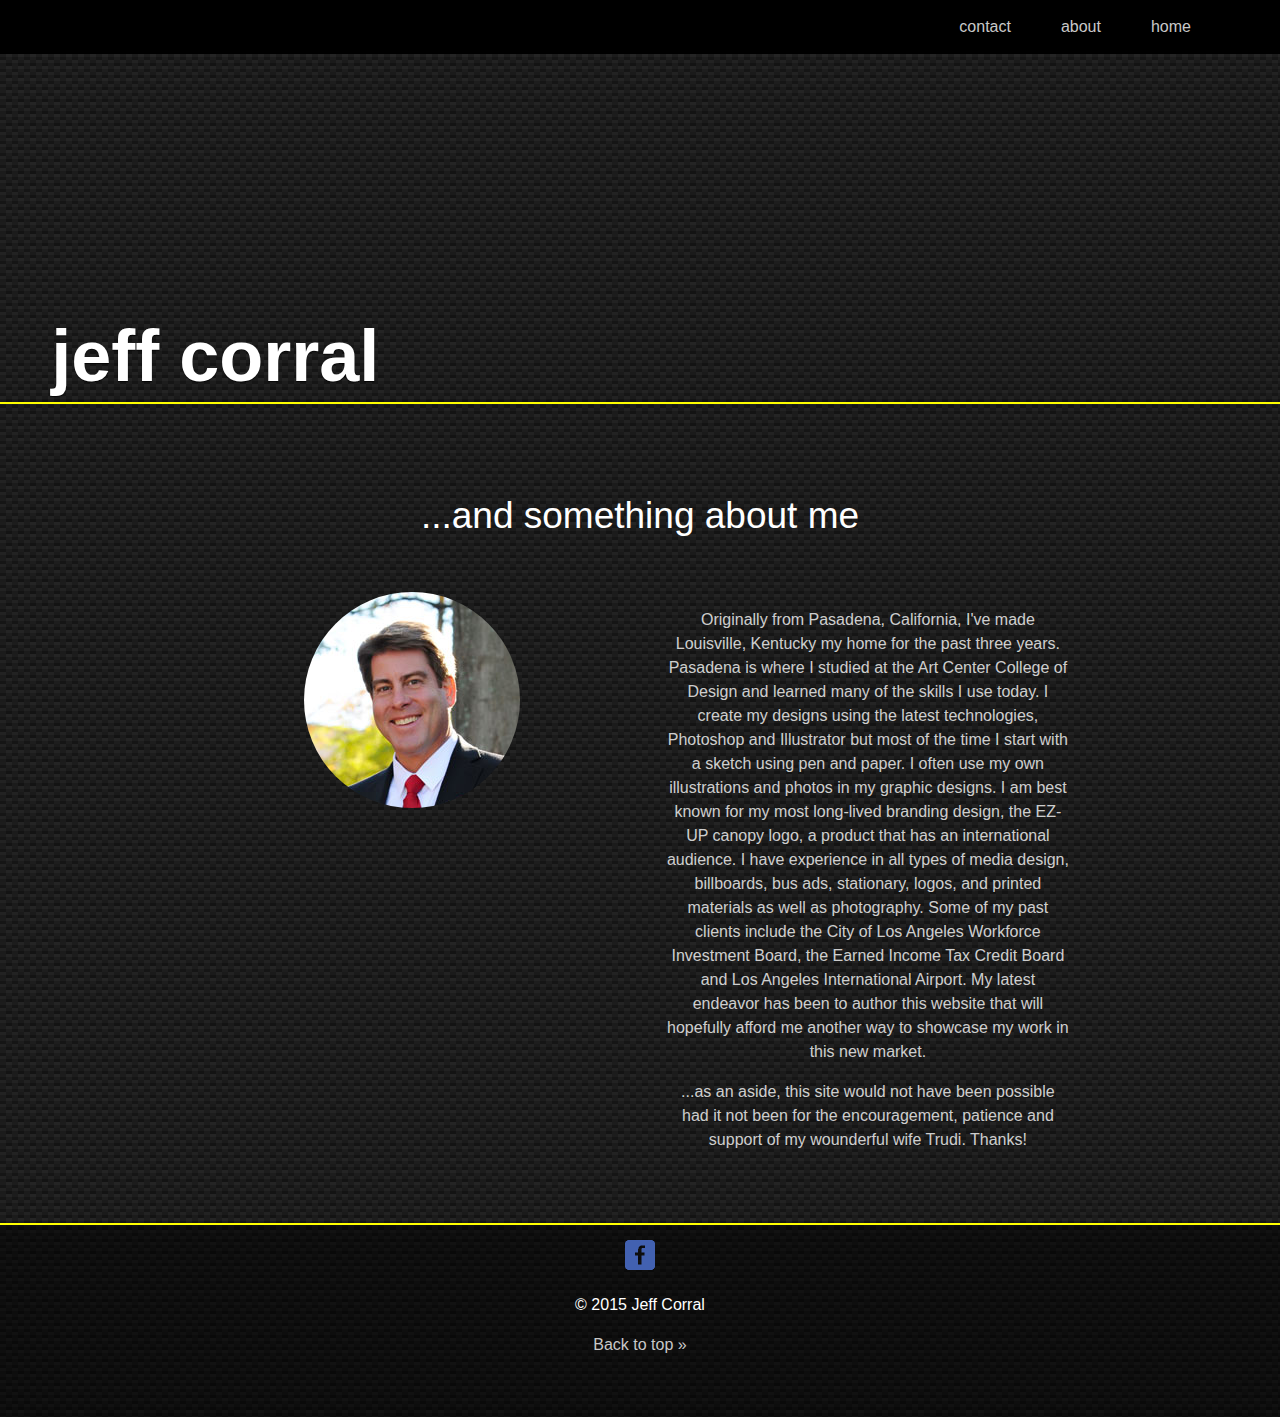
==== about.html @ e004bb89 "Here goes the whole enchilada!" ====
<!DOCTYPE html>
<html>
  <head>
    <title>About the Artist</title>

    <link rel="stylesheet" href="css/style.css">

     <meta name="viewport" content="width=device-width">
  </head>
  <body>

    <!--Navbar -->
    <div id="top" class="header-container">

      <header class="wrapper clearfix">
          <nav>
              <ul>
                  <!-- <img class="navbar-logo" src="img/Delfinadesigns-logo.png" /> -->
                  <li><a href="index.html">home</a></li>
                  <li><a href="about.html">about</a></li>
                  <li><a href="contact.html">contact</a></li>
              </ul>
          </nav>
      </header>
    </div>
    <!-- End navbar -->

    <header class="sub-header"> 
      <h1>jeff corral</h1>
    </header>
    <div class="primary-content">
        <h2>...and something about me</h2>
        <div id="photographs" class="main-content group">
          <div class="thumbs" >
             <img class="profile" src="img/0082.jpg" alt="289 FIA Cobra">             
          </div>
          <div class="thumbs-desc">
            <p>Originally from Pasadena, California, I've made Louisville, Kentucky my home for the past three years. Pasadena is where I studied at the Art Center College of Design and learned many of the skills I use today. I create my designs using the latest technologies, Photoshop and Illustrator but most of the time I start with a sketch using pen and paper. I often use my own illustrations and photos in my graphic designs. I am best known for my most long-lived branding design, the EZ-UP canopy logo, a product that has an international audience. I have experience in all types of media design, billboards, bus ads, stationary, logos, and printed materials as well as photography. Some of my past clients include the City of Los Angeles Workforce Investment Board, the Earned Income Tax Credit Board and Los Angeles International Airport. My latest endeavor has been to author this website that will hopefully afford me another way to showcase my work in this new market.
            </p>
            </p>
            ...as an aside, this site would not have been possible had it not been for the encouragement, patience and support of my wounderful wife Trudi. Thanks! 
            </p>
          </div>
        </div>
    </div>  
    
    <footer class="main-footer">
      <a href="http://facebook.com/jeffcorral63">
        <img src="img/facebook-wrap-copy.png" alt="Facebook logo"class="social-icon">
      </a>
      <p>&copy; 2015 Jeff Corral<!--<a href="#"></a> --></p>
      <a href="#top">Back to top &raquo;</a>
    </footer>
  </body>
</html>
---- css/style.css ----
/* Web Fonts -------------------- 

@font-face {
  font-family: 'Abolition Regular';
  src: url('../fonts/abolition-regular-webfont.eot');
  src: url('../fonts/abolition-regular-webfont.eot?#iefix') format('embedded-opentype'),
       url('../fonts/abolition-regular-webfont.woff') format('woff'),
       url('../fonts/abolition-regular-webfont.ttf') format('truetype');
}

-------------------- */

/* Base Styles -------------------- */



* {
  box-sizing: border-box;
}

body {
/*  color: #878787; */
  color: white;
  margin: 0; 
  font: 1em/1.5 "Helvetica Neue", Helvetica, Arial, sans-serif;
  background-image: url("../img/CarbonFiber.gif");
}


h1 {  
  font-size:  5em; /* 90px/16px  */
  color: rgba(255, 255, 255, 100);
  font-weight: 800;
  line-height: 1.3;
  margin-left: 4%;
  text-shadow: 0 1px 1px rgba(0,0,0,.8);
}

h2 {
  font-size: 2.3125em; /* 53px/16px  */
  font-weight: normal;
  line-height: 2;
  margin: 0 0 .5em; /* 0 0 8px */
  padding-top: 50px;
}

h3 {
  font-size: 1.25em; /* 20px/16px  */
  color: #686868;
  line-height: 1.2;
  font-weight: 200;
  margin-top: 3.5em;
  margin-bottom: 1em; /* 16px */
}

h4 {
  font-size: 1em; /* 16px  */
  color: gray;
  font-weight: 200;
  margin: 0 0;
}

button {
  background-color: black;
  color: white;
  border: none; 
}

img {
  max-width: 100%;
  margin-bottom: 10px;
}

hr {
  margin-top: 40px;
  color:  #333;
}

nav ul {
  margin: 0;
  padding: 0;
  list-style-type: none;
  overflow: hidden;
}

nav li {
  float: right;
}

nav a {
  display: block;
  margin-top: 0px;
  margin-bottom: 0px;
  margin-left: 10px;
  margin-right: 10px;
  padding: 15px 15px;
  text-align: center;
  text-decoration: none;
  /* font-weight: bold; */
  color: white;
  background: black;
  
}

nav a:hover {
  text-decoration: none;
  color: white;
  background: gray;
}


/* Pseudo-classes ------------------ */

a:link {
  color: rgba(200, 200, 200, 1);
  text-decoration: none;
}
 
a:visited {
  color: rgba(100, 100, 100, 1);
  text-decoration: none;
}

a:hover {
  color: rgba(255, 255, 255, 1);
  text-decoration: none;
}

/* Main Styles --------------------- */

.btn-view {
  background: #3498db;
  border-radius: 5px;
  font-family: Arial;
  color: #ffffff;
  font-size: 1em;
  padding: 5px 20px 5px 20px;
  text-decoration: none;
}

.btn-view:hover {
  background: #3cb0fd;
  text-decoration: none;
  cursor:pointer;
}

.nav {
  background-color: #ffa949; 
  background: rgba(0, 0, 0, 1);
  height: 30px;
  font-weight: bold;
  margin-right: 0;
}

.container {
  margin-right: auto;
  margin-left: auto;
  padding-left: 15px;
  padding-right: 15px;
}

.main-header {
  background: url("../img/DSC_0192.JPG") no-repeat left;
  background-size: cover; 
  padding-top: 530px;
  height: 700px;
  border-bottom: 2px solid yellow;
}

.sub-header {
  background: url("../img/DSC_0192.JPG") no-repeat center;
  background-size: cover; 
  padding-top: 200px;
  height: 350px;
  border-bottom: 2px solid yellow;
}

#primary {
  width: 50%;
  float: left;
}

#secondary {
  width: 40%;
  float: right;
}

.title {
  margin-top: 20px;
  color: gray;
  font-size: 1.5rem; /* 26px/16px */
  font-weight: 400;
  margin-left: 6%;
}

.intro {
  font-size: 1.25em; /* 20px/16px */
  line-height: 1.6;
  color: rgba(200, 200, 200, .9);  
}

.main-header, {
  text-align: left;
  
}

.primary-content,
.main-footer {
  text-align: center;
}

.primary-content {
  padding-top: 25px; 
  padding-bottom: 25px; /* 95px */
}

.secondary-content {
  /* background-color: rgba(0, 0, 0, .3); */
  color: rgba(255, 255, 255, .8);
  padding-top: 25px;
  padding-bottom: 25px;
  /* margin-bottom: 25px; */
  /* border-bottom: 2px solid yellow; */
}

.main-content {
  color: rgba(255, 255, 255, .8);
  padding-top: 20px;
  padding-bottom: 10px;
  margin-bottom: 0px;  
}

.main-thumbs {
  border-radius: 20px;
  margin-top: 45px; 
}

.main-footer {
  padding-top: 15px;
  padding-bottom: 60px;
  background-color: rgba(0, 0, 0, .50);
  border-top: 2px solid yellow;
}

.t-border {
  border-top: 2px solid yellow;
}

#photographs {
  overflow: auto;
}

.gallery {
  max-width: 90%;
}

.b-logo {
  text-align: center;
  max-width: 250px;
  padding-top: 50px;
  padding-bottom: 50px;
  text-align: center;
  margin: auto;
}

.navbar-logo {
  padding-top: 10px;
  margin-left: 6%;
}

.main-logo {
  width: 124px;
  height: 34px;
  margin-top: 22px;
  text-indent: 100%;
  white-space: nowrap;
  overflow: hidden;
  background: url('../img/main-logo.png') no-repeat;
  background-size: 100%;
}

.profile {
  border-radius: 50%;
}

.header-container {
  background: black;
  font-size: 16px;
}
.wrapper {
  width: 90%;
  margin: 0 auto;
}

/* Layout Styles ------------------ */

.primary-content, 
.secondary-content {
  width: 75%;
  padding-left: 50px;
  padding-right: 50px;
  margin: auto;
  max-width: 960px;
}

 
/* float Columns -------------------*/

.thumbs { 
  width: 47%;
  float: left;
  margin-bottom: 0px;
  padding-bottom: 20px;
}

.thumbs-desc { 
  width: 47%;
  float: right;
  margin-bottom: 0px;
  padding-bottom: 20px;
}

.social-icon {
  width: 30px;
  height: 30px;
  margin: 0 5px;
  cursor: pointer;
}

.contact-info {
  list-style: none;
  padding: 0;
  margin: 0;
  font-size: 0.9em;
}

.contact-info li {
  margin: 0 0 10px;
}

.contact-info a {
  padding: 0 0 0 10px;
}

.contact-info svg {
  width: 14px;
  height: 14px;
}

/* Float Clearfix ------------------ */

.group:after {
  content: "";
  display: table;
  clear: both;
}


/* Media Queries -------------------- */

@media (max-width: 1366px) {
  .primary-content,
  .secondary-content {
    width: 90%;
  }
   
  .main-header {
    max-height: 500px;
    /* padding: 50px 25px 0; */
    padding-top: 370px;
  }

  h1 {
    font-size: 4.5rem;
    line-height: 1.1;
  }

  .sub-header {
    padding-top: 215px;
  }

}

@media (max-width: 768px) {
  .primary-content,
  .secondary-content {
    /* width: 432px; */
    padding: 20px;
    text-align: center;
    border-top: none;
  }

  .btn-view {
    text-align: center;
  }

  .main-header {
    max-height: 380px;
    /* padding: 50px 25px 0; */
    padding-top: 260px;
  } 

  .title {
    font-size: 1em;
    border: none;
  }
  h1 {
    font-size: 3.5em;
    line-height: 1.1;
  }

  .sub-header {
    padding-top: 240px;
  }

  h2 {
    font-size: 2em;
    line-height: 2em;
    padding-top: 60px;
  }

  h3 {
    padding-top: 5px;
    margin-top: 5px
  }

  .intro {
    font-size: 1em;
  }
  .thumbs {
    text-align: center;
    padding-bottom: 5px;
  }
  .thumbs,
  .thumbs-desc {
    float: none;
    width: 100%;
  }
  .main-footer {
    padding: 20px 0;
  }
}

/* Clearfix ------------------*/

.clearfix:before,
.clearfix:after {
  content: " ";
  display: table;
}

.clearfix:after {
  clear: both;
}

.clearfix {
  *zoom: 1;
}
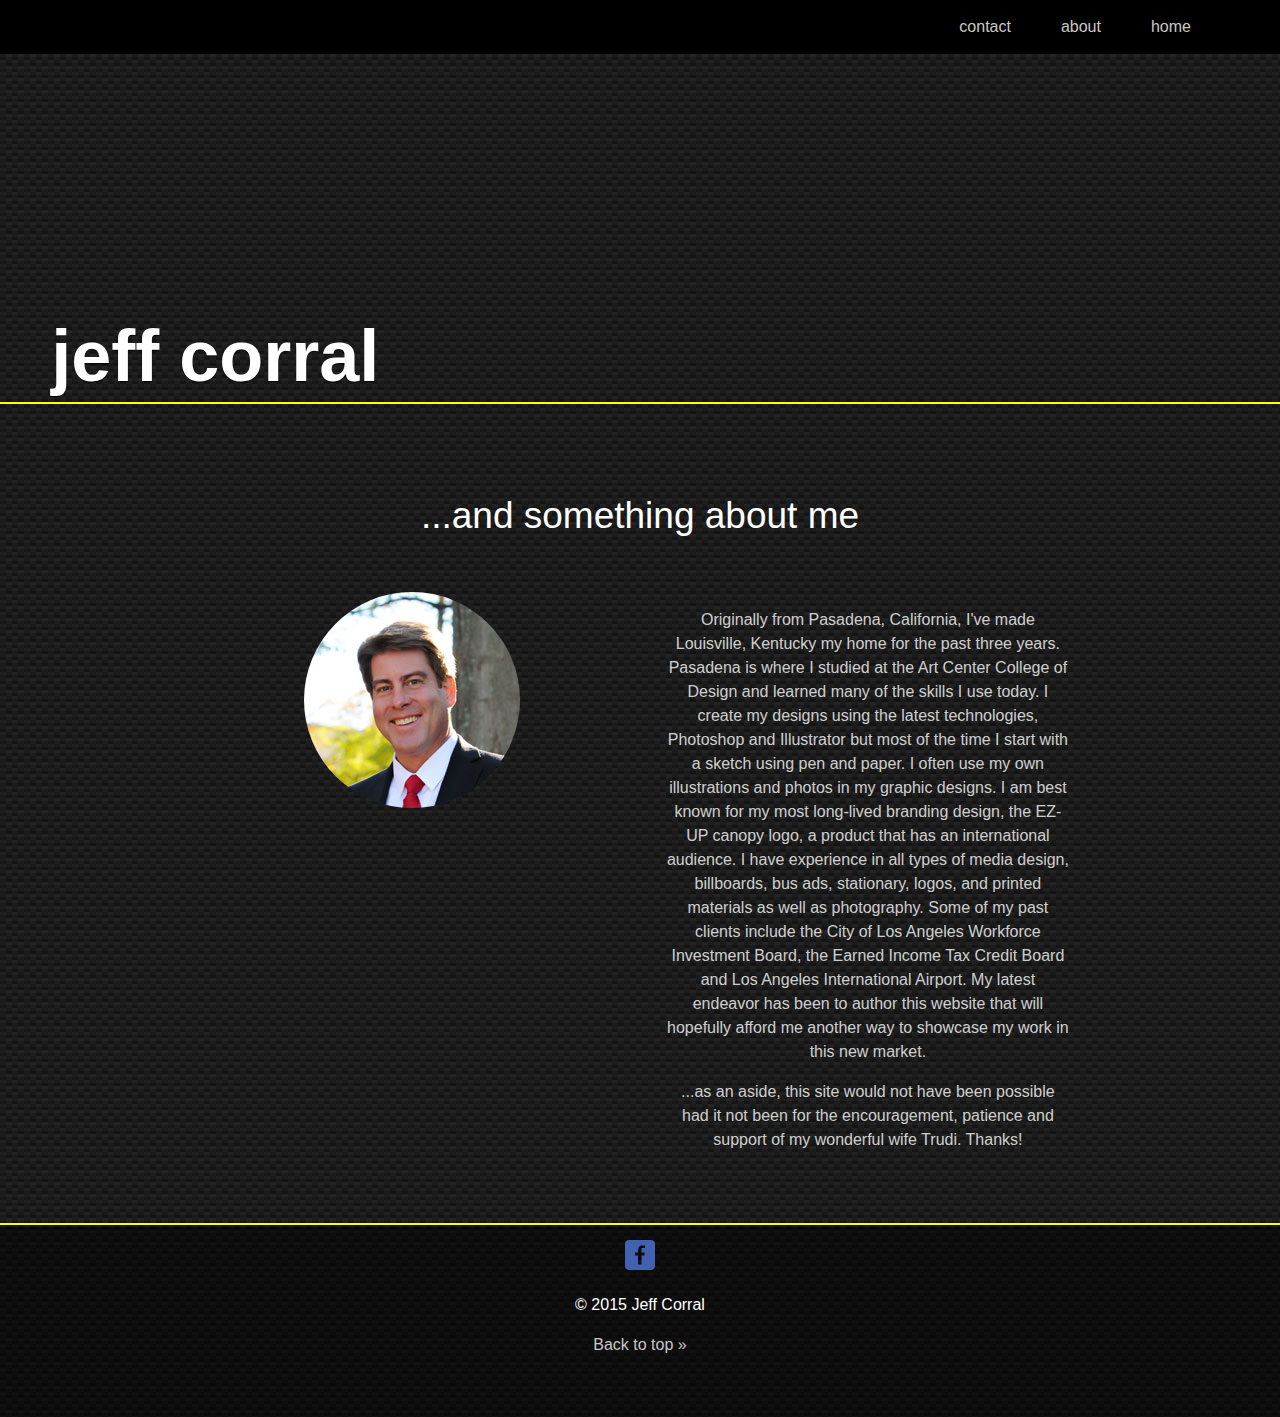
==== commit 07e098df: "Spelling corrections" ====
--- a/about.html
+++ b/about.html
@@ -38,7 +38,7 @@
             <p>Originally from Pasadena, California, I've made Louisville, Kentucky my home for the past three years. Pasadena is where I studied at the Art Center College of Design and learned many of the skills I use today. I create my designs using the latest technologies, Photoshop and Illustrator but most of the time I start with a sketch using pen and paper. I often use my own illustrations and photos in my graphic designs. I am best known for my most long-lived branding design, the EZ-UP canopy logo, a product that has an international audience. I have experience in all types of media design, billboards, bus ads, stationary, logos, and printed materials as well as photography. Some of my past clients include the City of Los Angeles Workforce Investment Board, the Earned Income Tax Credit Board and Los Angeles International Airport. My latest endeavor has been to author this website that will hopefully afford me another way to showcase my work in this new market.
             </p>
             </p>
-            ...as an aside, this site would not have been possible had it not been for the encouragement, patience and support of my wounderful wife Trudi. Thanks! 
+            ...as an aside, this site would not have been possible had it not been for the encouragement, patience and support of my wonderful wife Trudi. Thanks! 
             </p>
           </div>
         </div>
